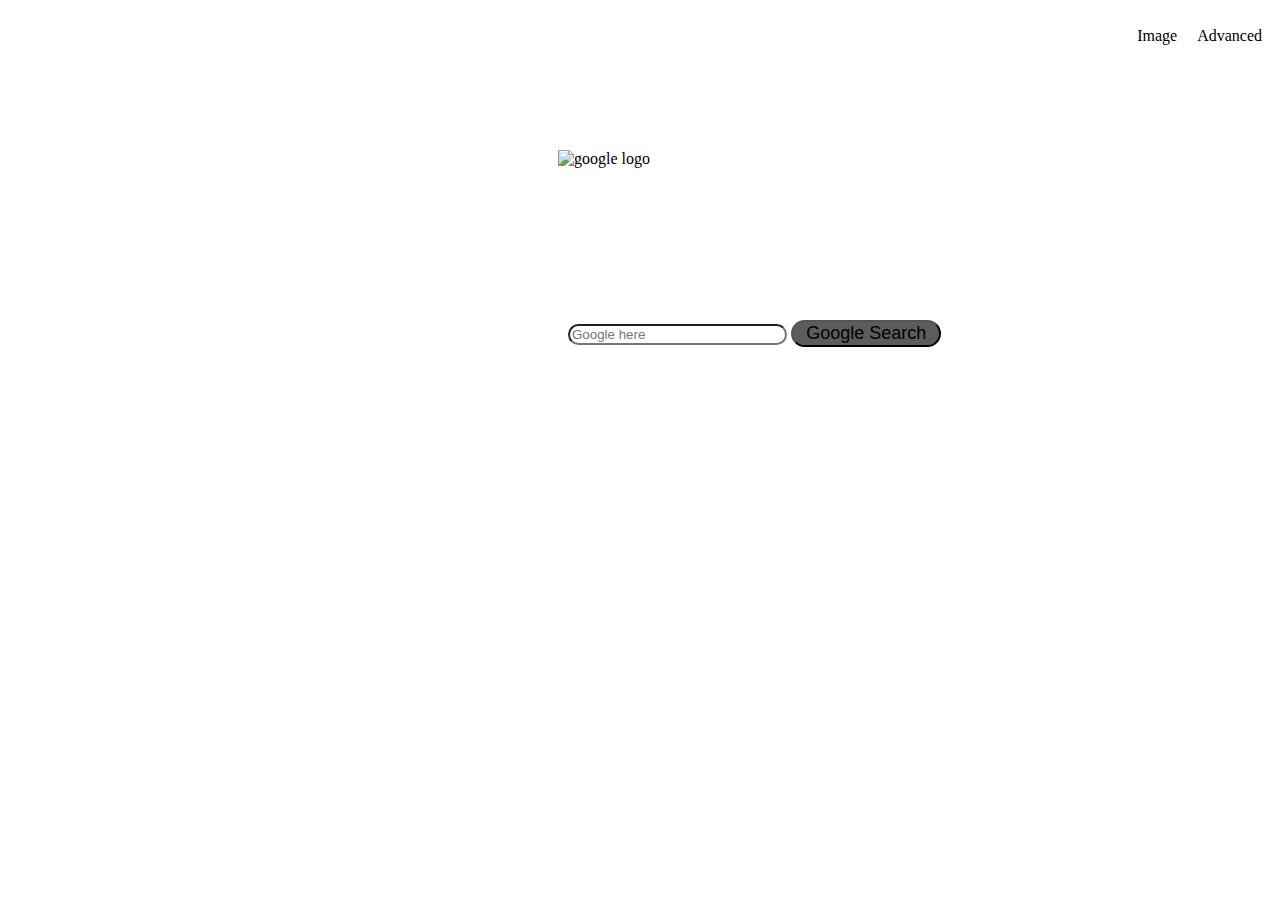
==== Project 0/index.html @ 1bfbb820 "i created 3 Html files, index image and advance, now trying to clone google search page" ====
<!DOCTYPE html>
<html lang="en">
    <head>
        <title>Search</title>
        <link rel="stylesheet" href="styles.css">
    </head>
    <body>
        <form action="https://www.google.com/search" >
            <img src="https://imgs.search.brave.com/WhtqCLsW44TlIfWzPv7jSDbiF8ptYAhKolSZtOkr4qM/rs:fit:860:0:0/g:ce/aHR0cHM6Ly8xMDAw/bG9nb3MubmV0L3dw/LWNvbnRlbnQvdXBs/b2Fkcy8yMDE2LzEx/L2dvb2dsZV9sb2dv/LTY2N3g0MDAucG5n" alt="google logo" width="300px" height="200px" class="Glogo">

            <div class="searchBar">
            <input type="text" name="q" placeholder="Google here"  class="searchBox">
            <input type="submit" value="Google Search" class="searchBttn">
            </div>
            <div>
                <ul class="navbar">
                    <li class="nav-item-google"><a href="Image.html">Image </a></li>
                <li class="nav-item-google"><a href="advance.html"> Advanced</a></li></ul>
            </div>
        </form>
    </body>
</html>
---- Project 0/styles.css ----
.Glogo{
    position: absolute;
    margin-left: 550px;
    margin-top: -170px;
}
.searchBar{
    margin-top:20em;
    margin-left:35em;
  
}
.searchBox{
    border-radius: 25px;
    height: 90%;
    width: 30%;
}
.searchBttn{
    border-radius: 20px;
    height: 90%;
    width: 150px;
    background-color: #5c5c5c;
    font-size: large;
}

.navbar{
    margin-top:-330px;
    margin-left: 90%;   
    list-style-type: none; 
    flex-direction: row;
    display: flex;
    justify-content: flex-end;
}

.nav-item-google{
    margin: 10px;   
}

li{
    display: inline-block;
}

a{
    color: black;
    text-decoration: none;
}

a:visited{
    color: black;
    text-decoration: none;
}

a:link{
    text-decoration: none;
}
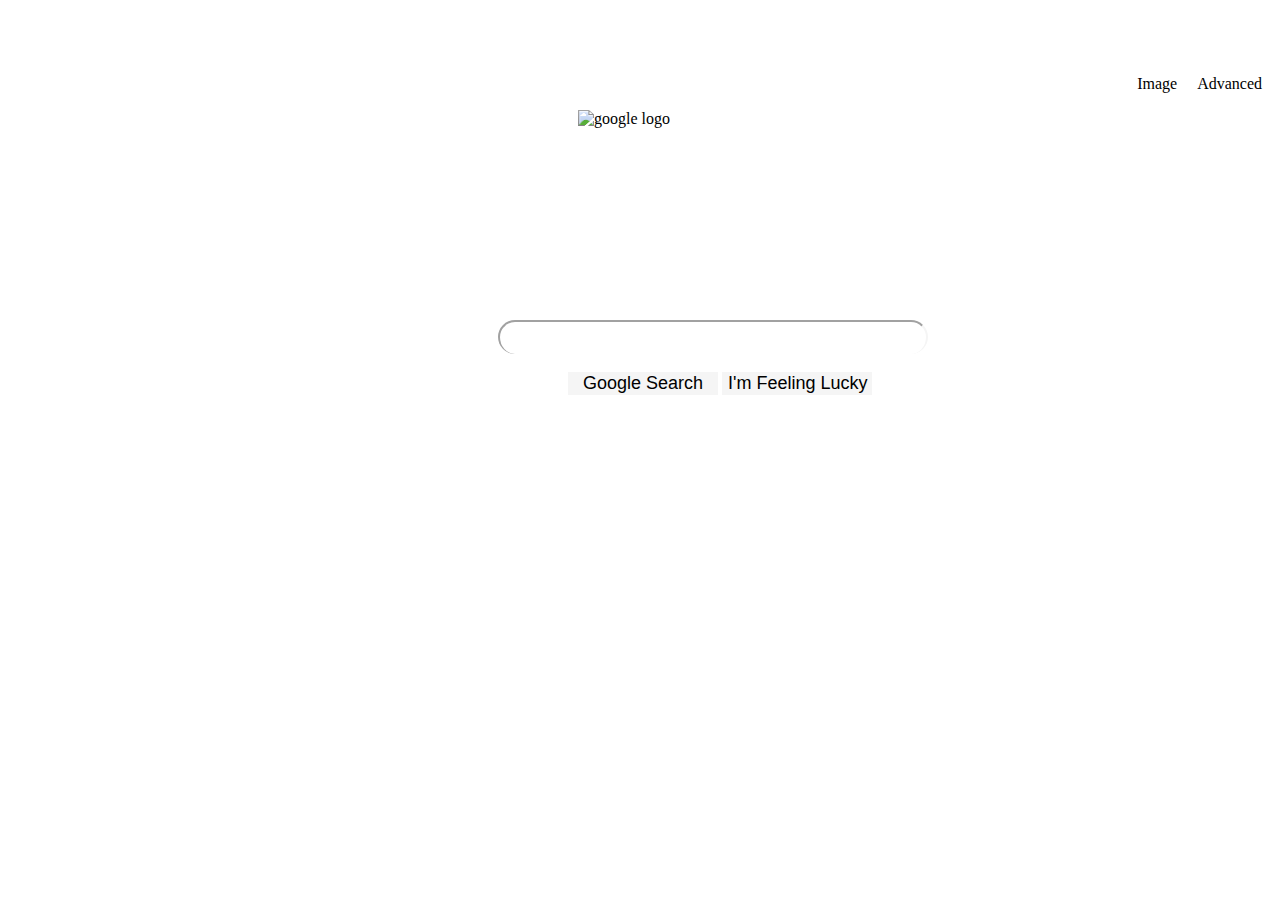
==== commit 3137f230: "updatation was done in all files" ====
--- a/Project 0/index.html
+++ b/Project 0/index.html
@@ -6,11 +6,14 @@
     </head>
     <body>
         <form action="https://www.google.com/search" >
-            <img src="https://imgs.search.brave.com/WhtqCLsW44TlIfWzPv7jSDbiF8ptYAhKolSZtOkr4qM/rs:fit:860:0:0/g:ce/aHR0cHM6Ly8xMDAw/bG9nb3MubmV0L3dw/LWNvbnRlbnQvdXBs/b2Fkcy8yMDE2LzEx/L2dvb2dsZV9sb2dv/LTY2N3g0MDAucG5n" alt="google logo" width="300px" height="200px" class="Glogo">
+          
+          <div class="center-div">  <img src="https://imgs.search.brave.com/WhtqCLsW44TlIfWzPv7jSDbiF8ptYAhKolSZtOkr4qM/rs:fit:860:0:0/g:ce/aHR0cHM6Ly8xMDAw/bG9nb3MubmV0L3dw/LWNvbnRlbnQvdXBs/b2Fkcy8yMDE2LzEx/L2dvb2dsZV9sb2dv/LTY2N3g0MDAucG5n" alt="google logo" width="300px" height="200px">
+          </div>
+            <div class="searchBar">
+            <input type="text" name="q" class="searchBox"><br><br>
+            <input type="submit" value="Google Search" class="searchBttn">
+            <input type="submit" value="I'm Feeling Lucky" class="searchBttn">
 
-            <div class="searchBar">
-            <input type="text" name="q" placeholder="Google here"  class="searchBox">
-            <input type="submit" value="Google Search" class="searchBttn">
             </div>
             <div>
                 <ul class="navbar">
--- a/Project 0/styles.css
+++ b/Project 0/styles.css
@@ -1,7 +1,8 @@
-.Glogo{
+.center-div{
     position: absolute;
-    margin-left: 550px;
-    margin-top: -170px;
+    margin-left: 570px;
+    margin-top: -210px;
+    justify-content: center;
 }
 .searchBar{
     margin-top:20em;
@@ -10,15 +11,21 @@
 }
 .searchBox{
     border-radius: 25px;
-    height: 90%;
-    width: 30%;
+    height: 30px;
+    width: 60%;
+    border-color: whitesmoke;
+    border-bottom: #5c5c5c;
+    border-bottom-width: 4px;
+    margin-left: -70px;
 }
 .searchBttn{
-    border-radius: 20px;
+
     height: 90%;
     width: 150px;
-    background-color: #5c5c5c;
     font-size: large;
+    border-style: none;
+    background-color: whitesmoke;
+    justify-content: center;
 }
 
 .navbar{
